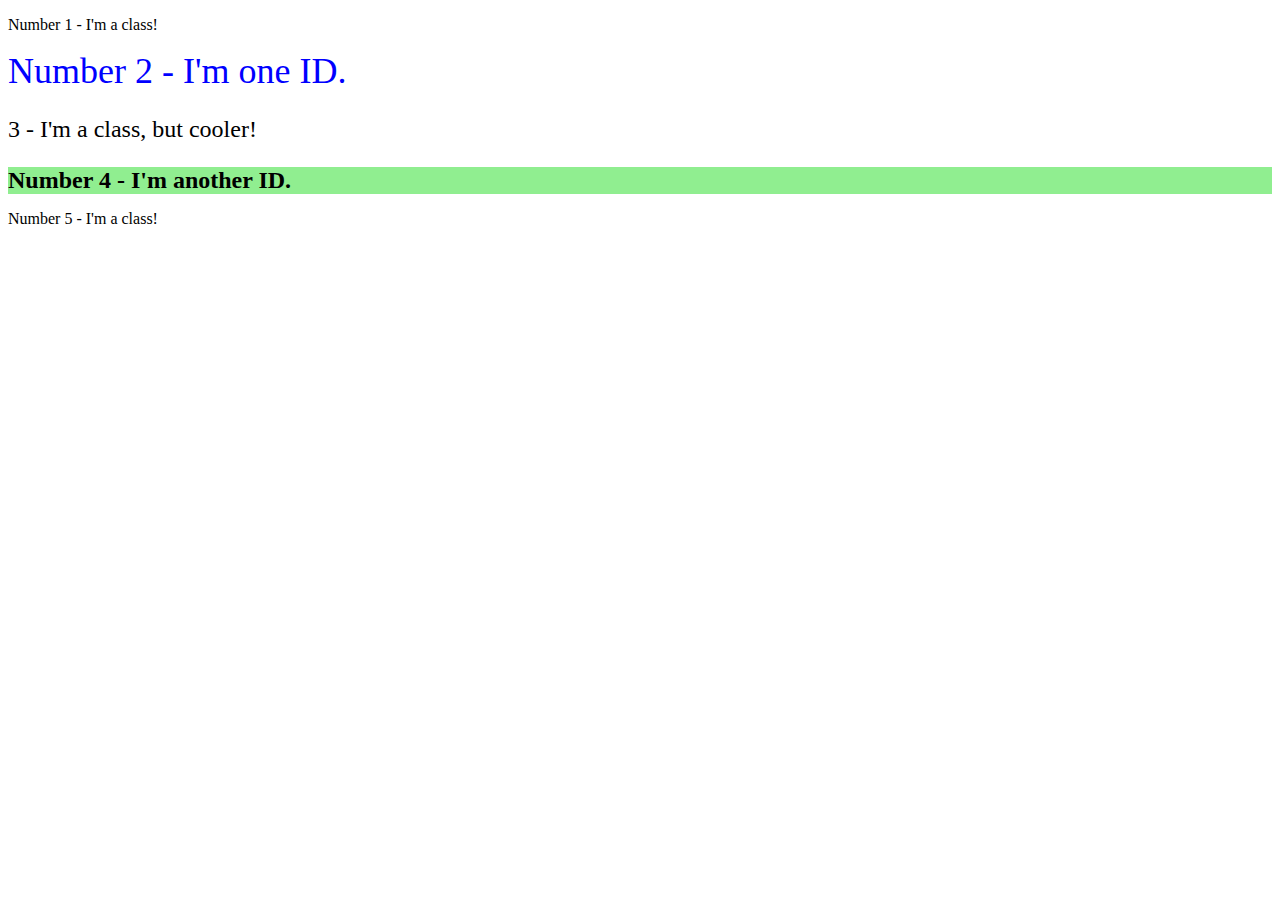
==== foundations/02-class-id-selectors/index.html @ c4a0115f "Added id's to 2nd 3rd 4th in index.html" ====
<!DOCTYPE html>
<html lang="en">
  <head>
    <meta charset="UTF-8">
    <meta http-equiv="X-UA-Compatible" content="IE=edge">
    <meta name="viewport" content="width=device-width, initial-scale=1.0">
    <title>Class and ID Selectors</title>
    <link rel="stylesheet" href="style.css">
  </head>
  <body>
    <p>Number 1 - I'm a class!</p>
    <div id="second">Number 2 - I'm one ID.</div>
    <p id="third"> 3 - I'm a class, but cooler!</p>
    <div id="fourth">Number 4 - I'm another ID.</div>
    <p>Number 5 - I'm a class!</p>
  </body>
</html>
---- foundations/02-class-id-selectors/style.css ----
.odd-number
#third {
    background-color: lightpink;
    font-family: 'Verdana', 'Dejavu Sans', 'sans-serif';
}

#second {
    color: blue;
    font-size: 36px;
}

#third {
    font-size: 24px;
}

#fourth {
    background-color: lightgreen;
    font-size: 24px;
    font-weight: bold;
}
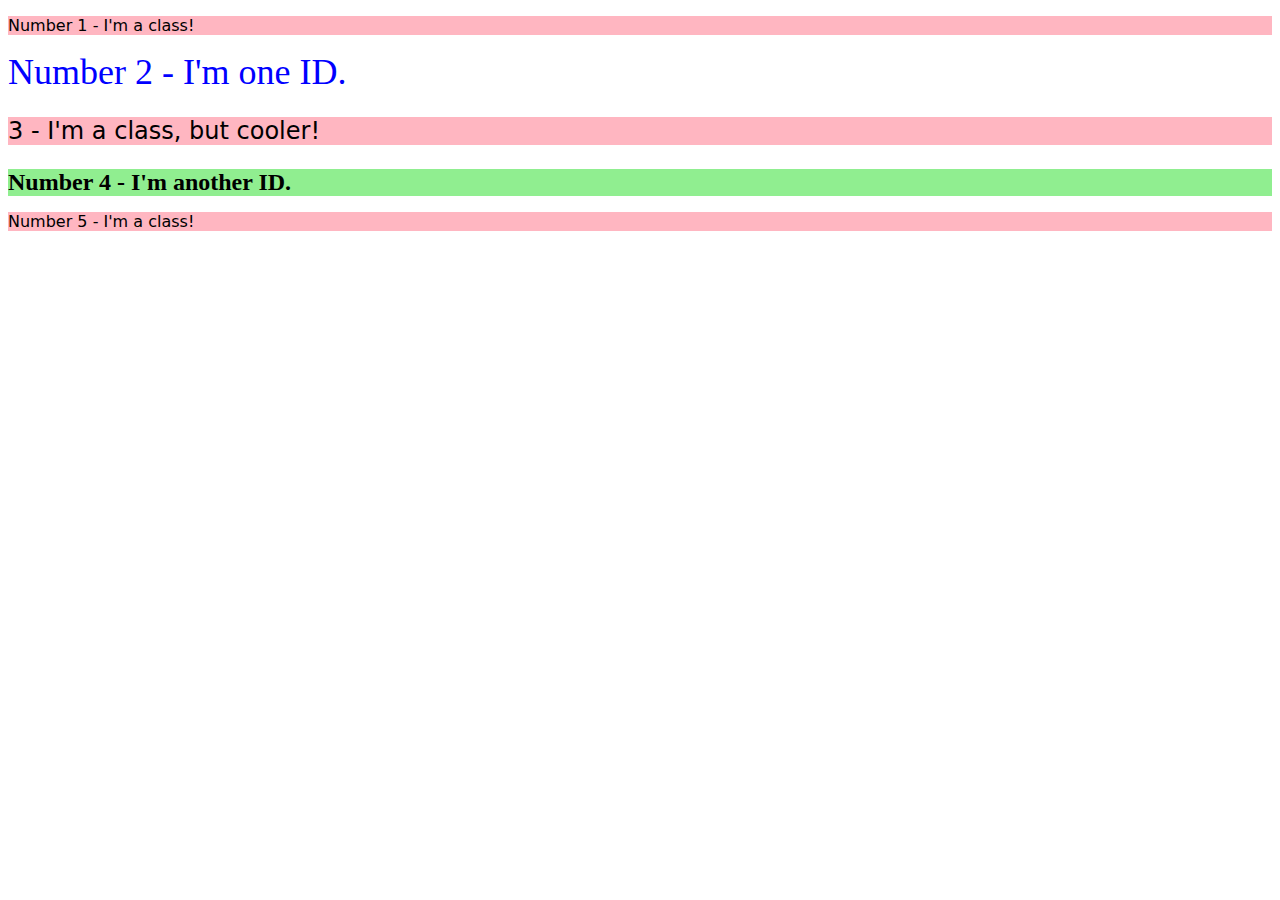
==== commit a0e42e3e: "Fixed bugs and added classes" ====
--- a/foundations/02-class-id-selectors/index.html
+++ b/foundations/02-class-id-selectors/index.html
@@ -8,10 +8,10 @@
     <link rel="stylesheet" href="style.css">
   </head>
   <body>
-    <p>Number 1 - I'm a class!</p>
+    <p class="odd-number">Number 1 - I'm a class!</p>
     <div id="second">Number 2 - I'm one ID.</div>
-    <p id="third"> 3 - I'm a class, but cooler!</p>
+    <p class="odd-number" id="third"> 3 - I'm a class, but cooler!</p>
     <div id="fourth">Number 4 - I'm another ID.</div>
-    <p>Number 5 - I'm a class!</p>
+    <p class="odd-number">Number 5 - I'm a class!</p>
   </body>
 </html>--- a/foundations/02-class-id-selectors/style.css
+++ b/foundations/02-class-id-selectors/style.css
@@ -1,4 +1,4 @@
-.odd-number
+.odd-number,
 #third {
     background-color: lightpink;
     font-family: 'Verdana', 'Dejavu Sans', 'sans-serif';
